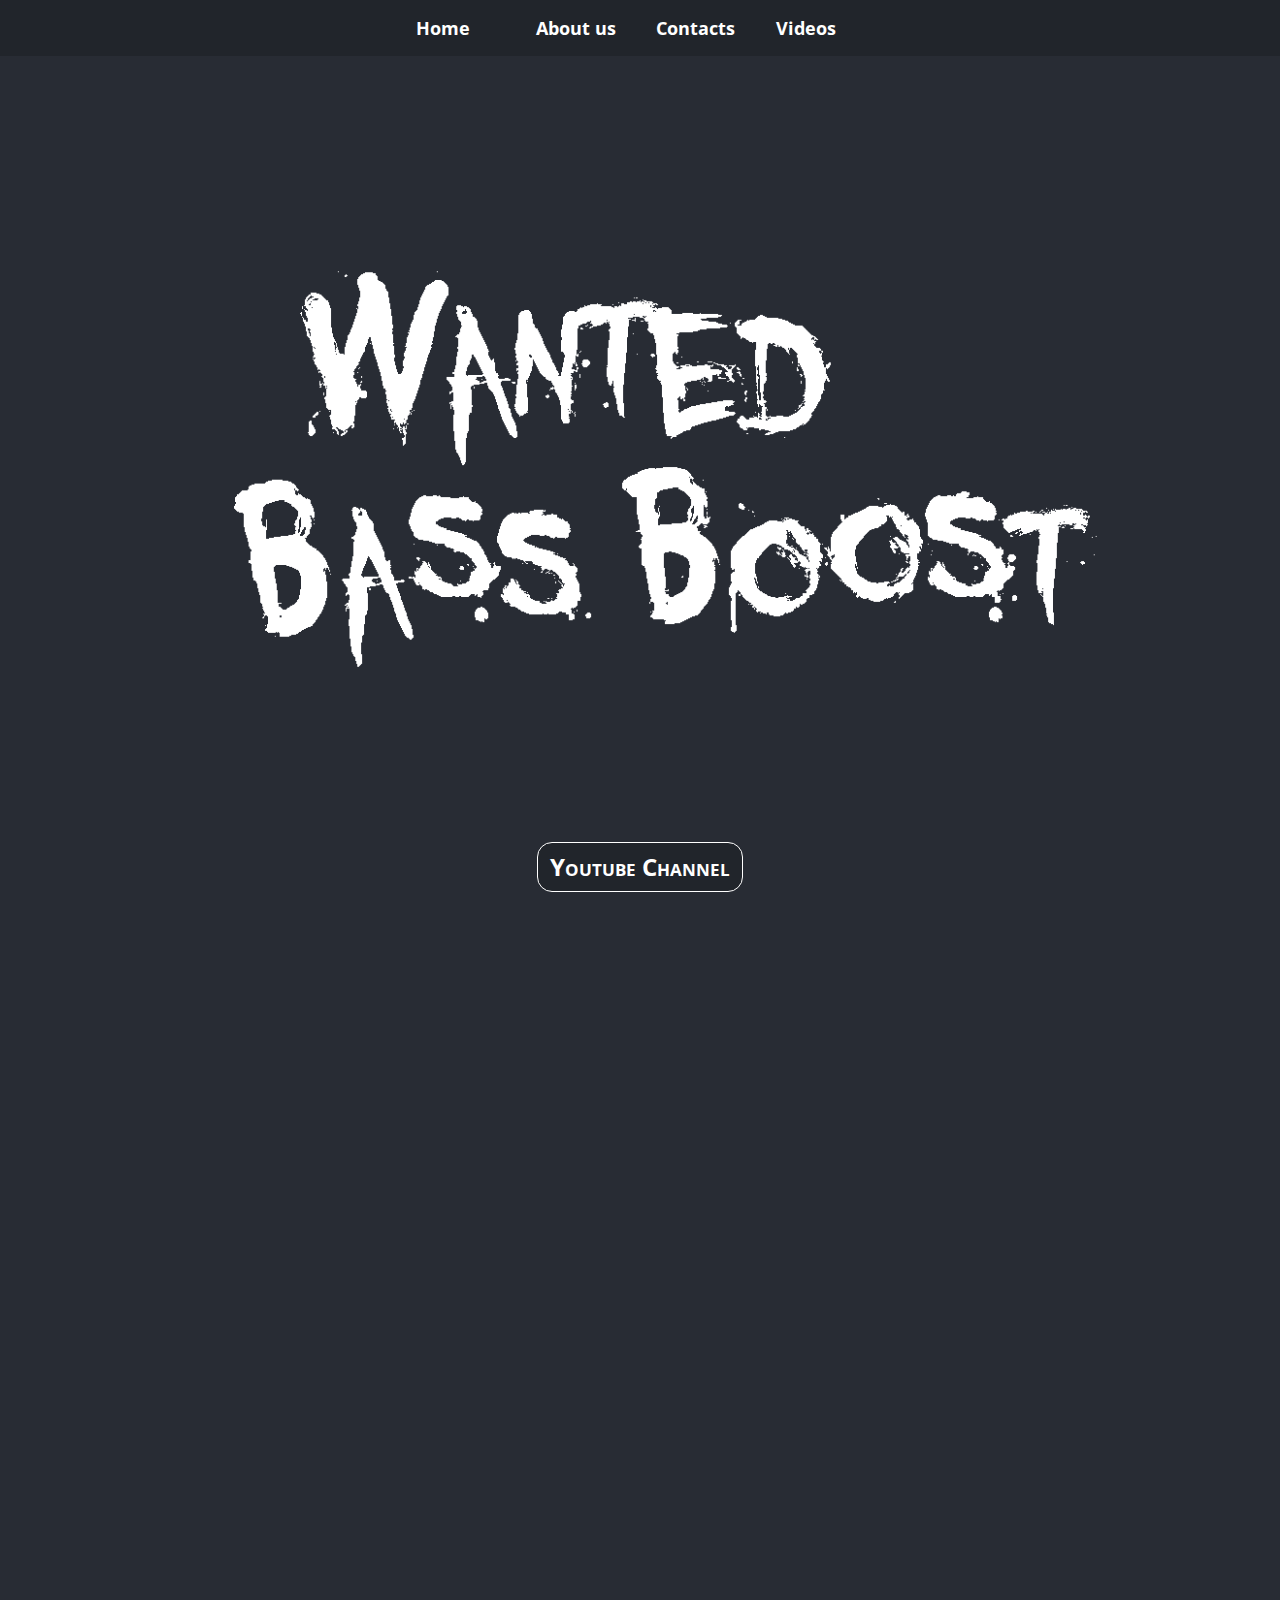
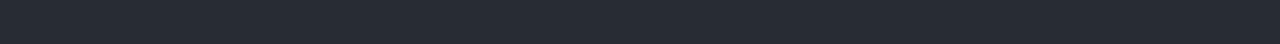
==== index.html @ 5642c591 "First all upload" ====
<!DOCTYPE html>
<html lang="cs">
<head>
  <title>Wanted Bass Boost</title>
  <meta charset="utf-8">
  <meta name="viewport" content="width=device-width, initial-scale=1">
  <link rel="stylesheet" href="https://maxcdn.bootstrapcdn.com/bootstrap/4.4.1/css/bootstrap.min.css">
  <script src="https://ajax.googleapis.com/ajax/libs/jquery/3.4.1/jquery.min.js"></script>
  <script src="https://cdnjs.cloudflare.com/ajax/libs/popper.js/1.16.0/umd/popper.min.js"></script>
  <script src="https://maxcdn.bootstrapcdn.com/bootstrap/4.4.1/js/bootstrap.min.js"></script>
  <link rel="stylesheet" type="text/css" href="https://fonts.googleapis.com/css?family=Open+Sans"/>
  <link rel="stylesheet" href="css/main.css">
</head>
<body>

<header style="background-color:#21252B;">
  <ul class="nav justify-content-center">
    <li class="nav-item">
      <a class="nav-link" href="index.html">Home</a>
    </li>
    <li class="nav-item">
      <a class="nav-link" href="#about">About us</a>
    </li>
    <li class="nav-item">
      <a class="nav-link" href="contact.html">Contacts</a>
    </li>
    <li class="nav-item">
      <a class="nav-link" href="vid.html">Videos</a>
    </li>
  </ul>
</header>

<main>
  <div><img class="mainimg img-fluid" src="pic/wbb.png" alt="WBB logo"></div><br>
  <a href="https://www.youtube.com/channel/UCj3pwMq30ukz49visaLzPmA" class="btn btn-outline-primary bttn" role="button">Youtube Channel</a>
  <script src="js/hidediv.js"></script>
  <div id='about' class="fade about">
    <h1 style="font-size:500%">About us</h1>
    <p>noster nisi sint multos ipsum quem quid quae culpa minim velit cillum summis tamen quorum fore minim anim aliqua labore</p>
    <p>tempor quem quorum quid anim ipsum irure fugiat labore summis duis quorum culpa ipsum nisi quis fore ipsum export elit labore enim illum enim nisi illum dolore tamen aute quem</p>
    <p>enim nulla tamen multos anim sint ipsum velit anim culpa quae elit malis enim anim</p>
    <div class="givemeSPACE"></div>
    <h1 style="font-size:500%">History</h1>
    <p>Lorem ipsum dolor sit amet, consectetuer adipiscing elit. Nam sed tellus id magna elementum tincidunt. Fusce wisi. Vivamus porttitor turpis ac leo. Nulla accumsan, elit sit amet varius semper, nulla mauris mollis quam, tempor suscipit diam nulla vel leo. Aenean placerat. Sed vel lectus.</p>
    <p>Morbi scelerisque luctus velit. Etiam commodo dui eget wisi. Donec quis nibh at felis congue commodo. Praesent dapibus. Maecenas ipsum velit, consectetuer eu lobortis ut, dictum at dui. Nulla non arcu lacinia neque faucibus fringilla. Integer pellentesque quam vel velit.
      Nullam feugiat, turpis at pulvinar vulputate, erat libero tristique tellus, nec bibendum odio risus sit amet ante.</p>
    <p>Ut tempus purus at lorem. Mauris suscipit, ligula sit amet pharetra semper, nibh ante cursus purus, vel sagittis velit mauris vel metus. Excepteur sint occaecat cupidatat non proident, sunt in culpa qui officia deserunt mollit anim id est laborum. Sed ac dolor sit amet purus malesuada congue.</p>
  </div>

</main>

</body>
</html>
---- css/main.css ----
body {
  position: relative;
  min-height: 100%;
}

li a {
  text-decoration: none;
  color: white;
  width: 120px;
  line-height: 40px;
  font-weight: bold;
  font-size: large;
}

.bttn {
    background:#21252B;
    color: white;
}

.bttn {
  background:#21252B;
  color: white;
  border: 1px solid white;
  border-radius: 15px;
  font-variant: small-caps;
  font-size: 150%;
  font-weight: bold;
}

.bttn:hover{
  background: #15181c;
  border: 1px solid white;
}

body {
  font-family:Open Sans;
  background-color:#282C34;
}

main {
  text-align: center;
  color: white;
  padding: 0%;
}

.mainimg {
  padding-top: 5%;
  padding-left: 3%;
}

.givemeSPACE {
  margin-top: 5%;
}

.offset-md-3 .ofe {
  margin-right: 1%;
}

.card {
  background:#21252B;
}

h1 {
  margin-bottom: 2%;
}

.vidh1 {
  font-weight: bold;
  margin-top: 5%
}

.row {
  margin-top: 5%;
  margin-left: 0%;
  margin-right: 0%;
}

.btcus {
  padding: 5px;
  background:#21252B;
  color: white;
  border: 1px solid white;
  border-radius: 10px;
  text-decoration: none;
}

.btcus:hover {
  background: #15181c;
  border: 1px solid white;
  text-decoration: none;
  color: white;
}

.card-title {
  margin-bottom: 10%;
}

.bt1 {
  margin-right: 3%;
}

.btn-secondary {
  background-color:#21252B !important;
}

.about {
  margin: 5%;
}

.givemeanotherSPACE {
  margin-bottom: 5%; 
}
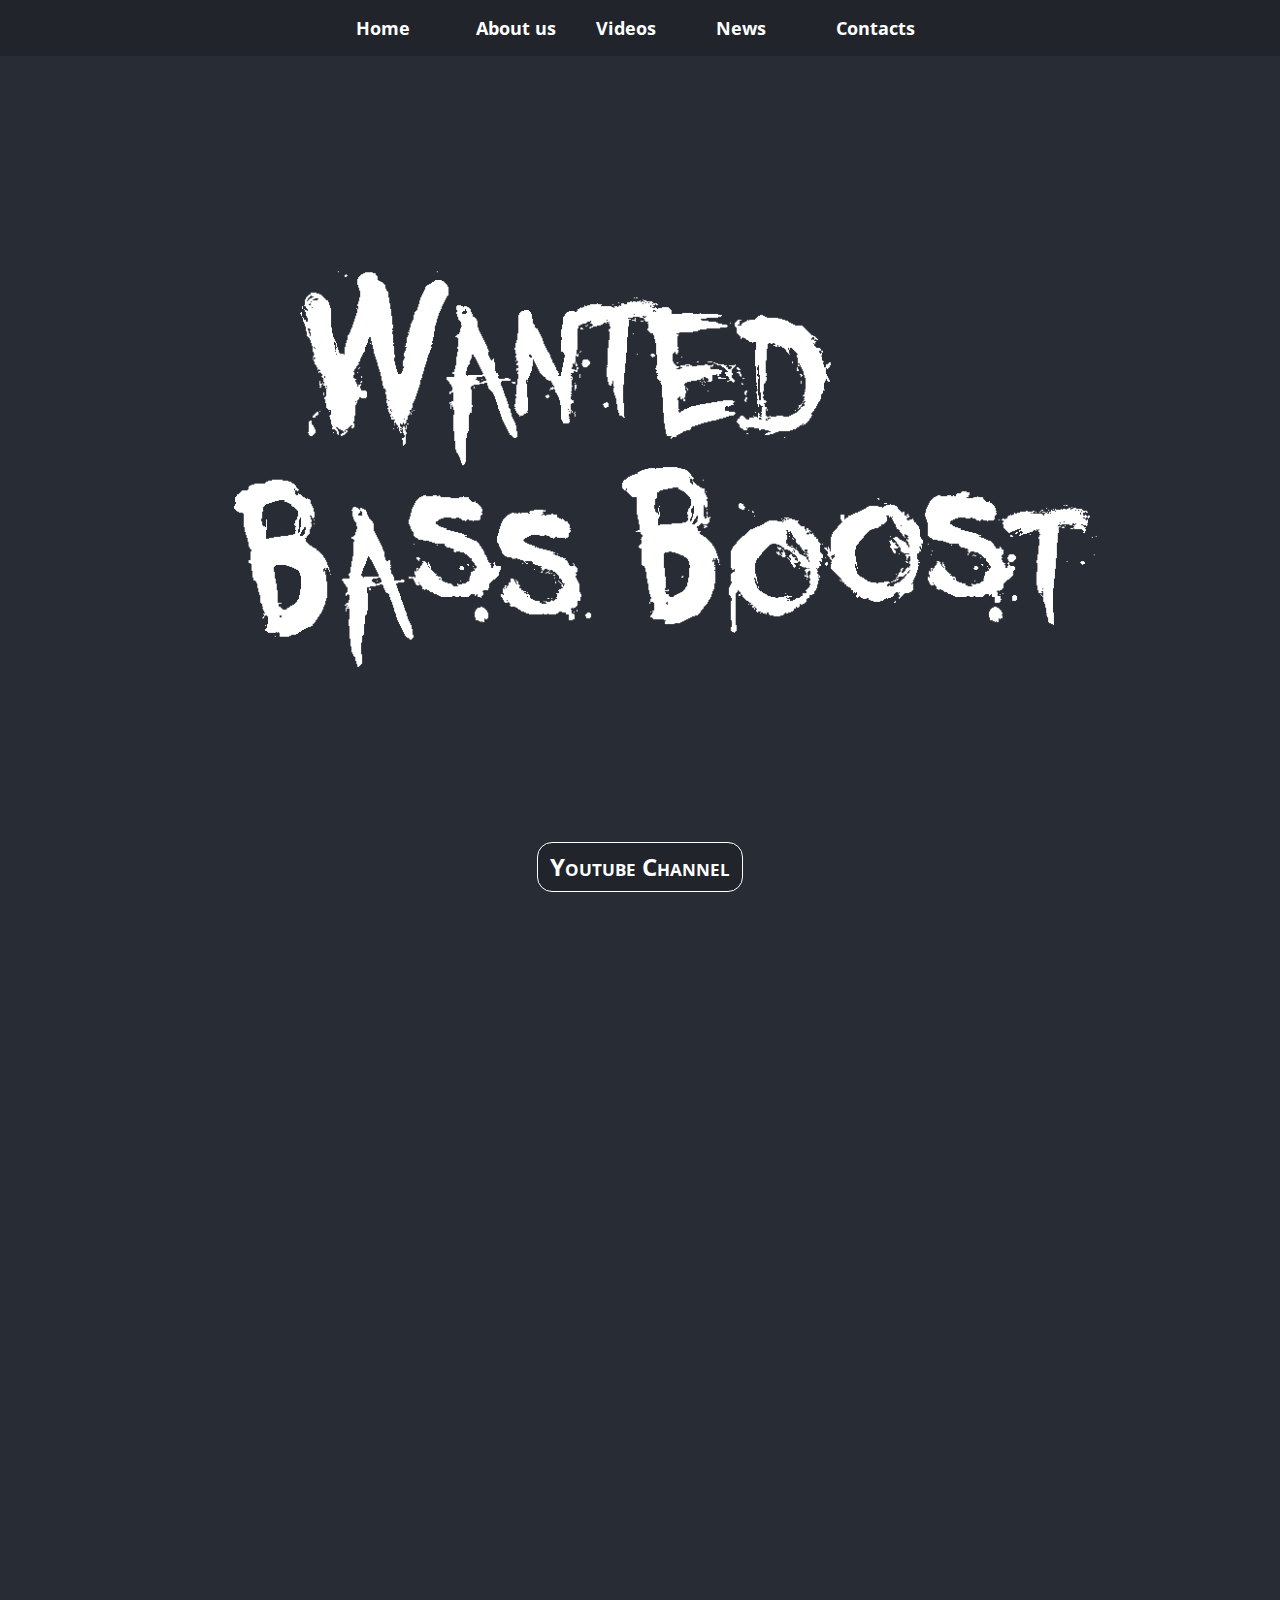
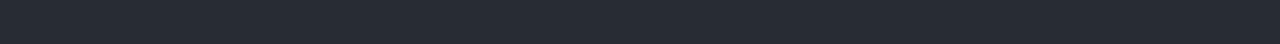
==== commit a10e7c9a: "Updated menu" ====
--- a/index.html
+++ b/index.html
@@ -19,13 +19,16 @@
       <a class="nav-link" href="index.html">Home</a>
     </li>
     <li class="nav-item">
-      <a class="nav-link" href="#about">About us</a>
+      <a class="nav-link" href="index.html#about">About us</a>
+    </li>
+    <li class="nav-item">
+      <a class="nav-link" href="vid.html">Videos</a>
+    </li>
+    <li class="nav-item">
+      <a class="nav-link" href="news.html">News</a>
     </li>
     <li class="nav-item">
       <a class="nav-link" href="contact.html">Contacts</a>
-    </li>
-    <li class="nav-item">
-      <a class="nav-link" href="vid.html">Videos</a>
     </li>
   </ul>
 </header>
--- a/css/main.css
+++ b/css/main.css
@@ -108,5 +108,11 @@
 }
 
 .givemeanotherSPACE {
-  margin-bottom: 5%; 
+  margin-bottom: 5%;
 }
+
+.waitline {
+  margin: 0px auto;
+  max-width: 50%;
+  text-align: center;
+}
